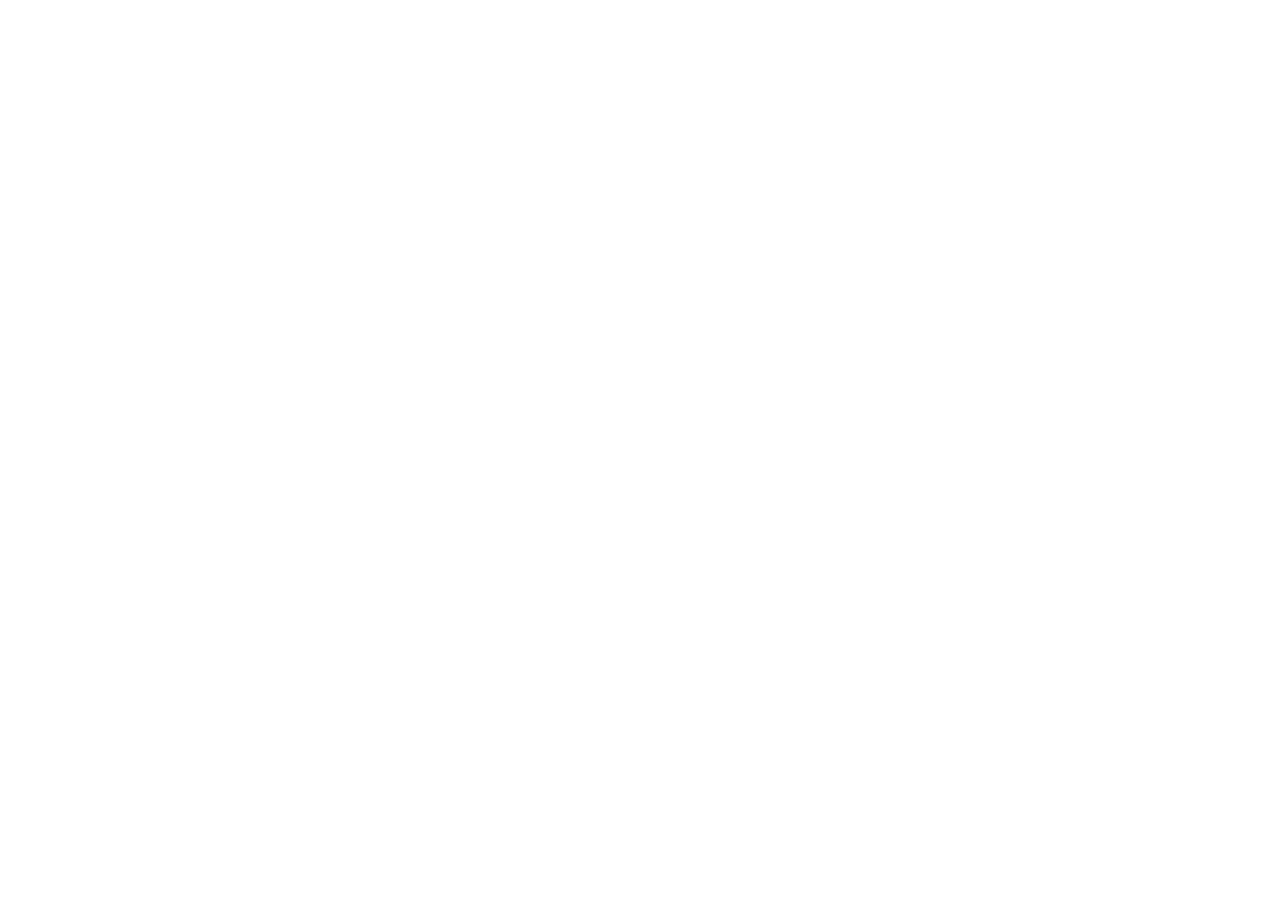
==== index.html @ bbbc3ad2 "Se agrego el html base del proyecto" ====
<!DOCTYPE html>
<html lang="en">

<head>
    <meta charset="UTF-8">
    <meta name="viewport" content="width=device-width, initial-scale=1.0">
    <title>Document</title>
</head>

<body>


</body>

</html>
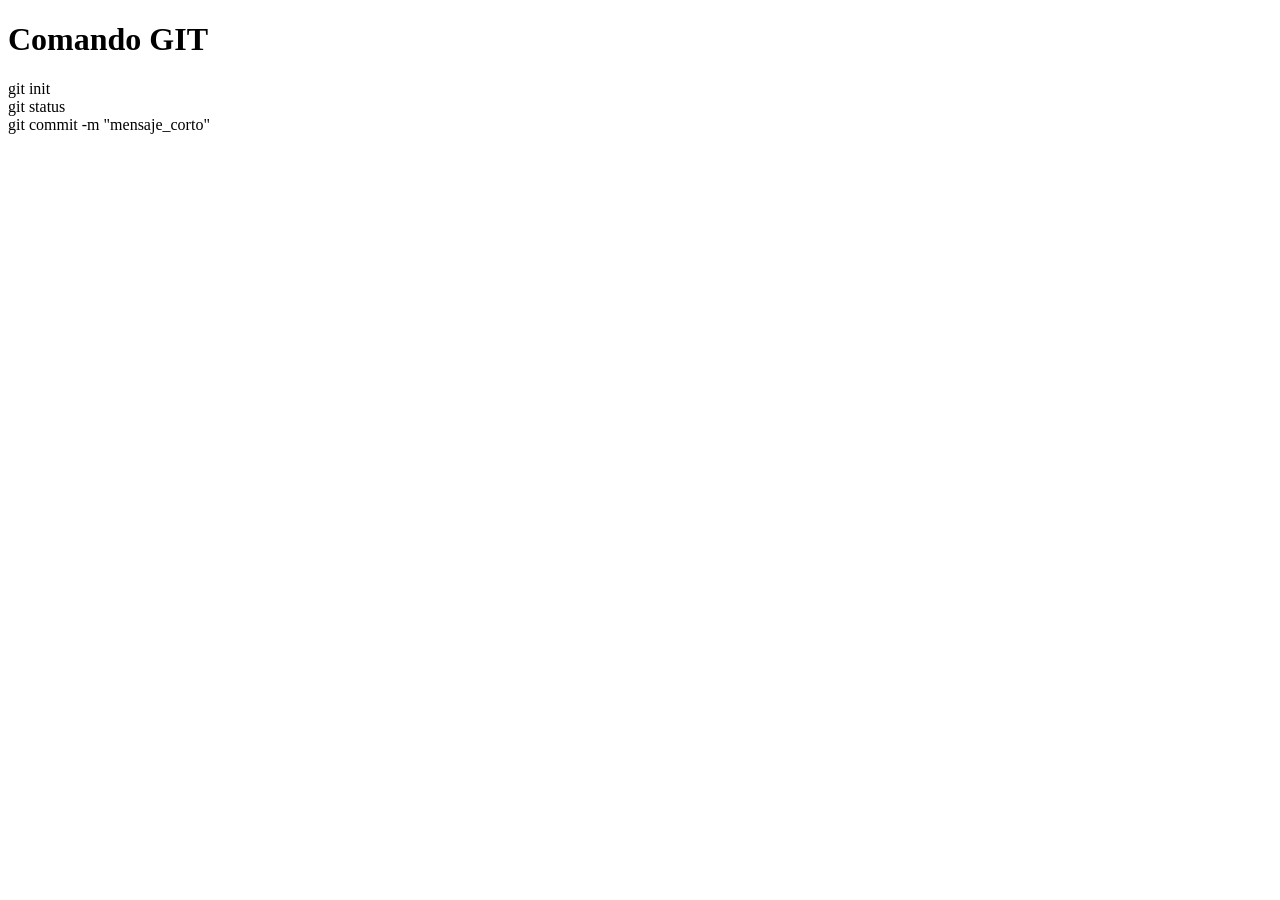
==== commit 30965421: "Se agrego contenido al html" ====
--- a/index.html
+++ b/index.html
@@ -9,7 +9,16 @@
 
 <body>
 
-
+    <h1>Comando GIT</h1>
+    <div class="comando">
+        git init
+    </div>
+    <div class="comando">
+        git status
+    </div>
+    <div class="comando">
+        git commit -m "mensaje_corto"
+    </div>
 </body>
 
 </html>
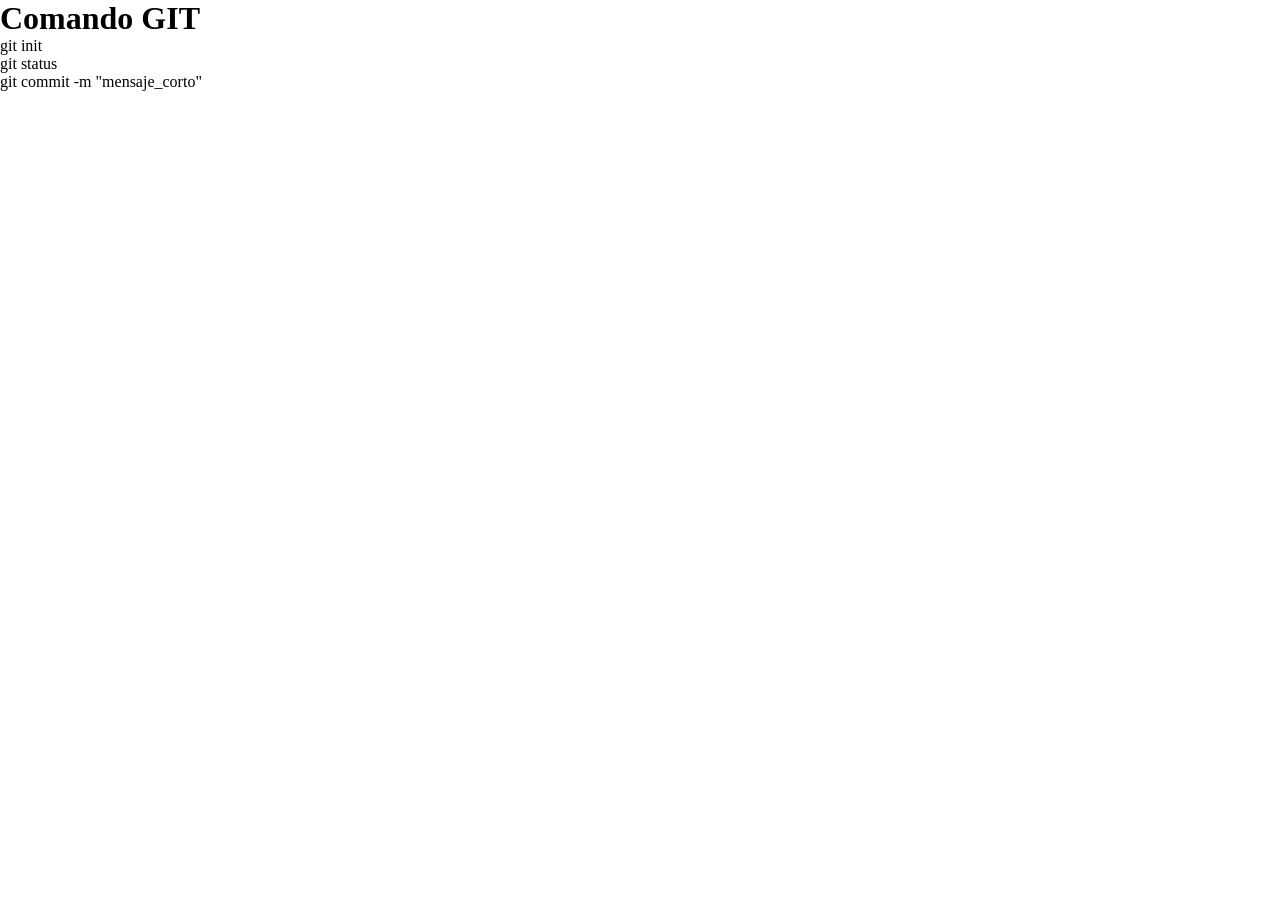
==== commit 5a61f954: "agregamos css al proyecto" ====
--- a/index.html
+++ b/index.html
@@ -4,6 +4,7 @@
 <head>
     <meta charset="UTF-8">
     <meta name="viewport" content="width=device-width, initial-scale=1.0">
+    <link rel="stylesheet" href="css/estilos.css">
     <title>Document</title>
 </head>
 
--- a/css/estilos.css
+++ b/css/estilos.css
@@ -0,0 +1,3 @@
+* {
+    margin: 0px
+}
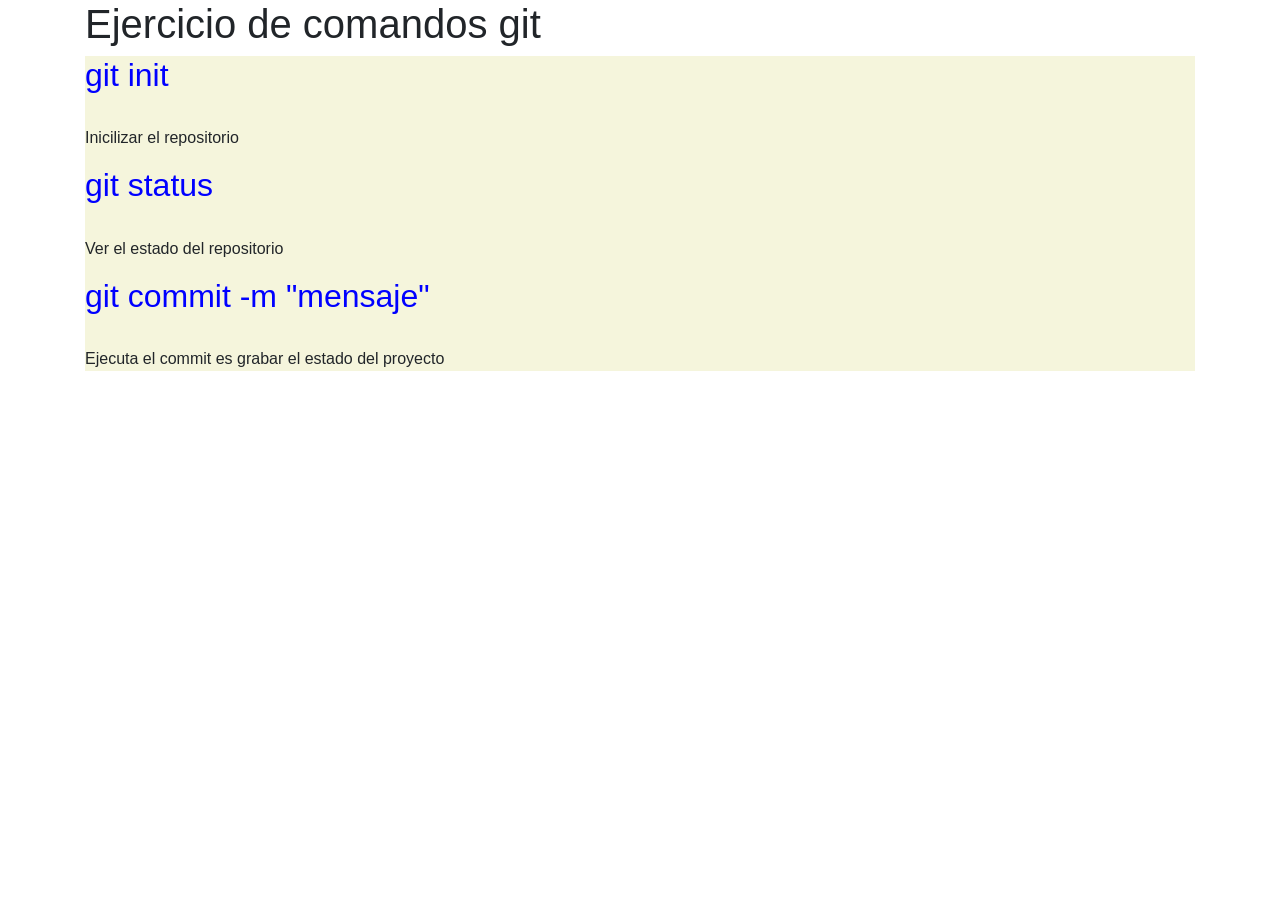
==== commit d59be280: "version final con Bootstrap" ====
--- a/index.html
+++ b/index.html
@@ -4,22 +4,56 @@
 <head>
     <meta charset="UTF-8">
     <meta name="viewport" content="width=device-width, initial-scale=1.0">
+
+    <!-- Required meta tags -->
+    <meta charset="utf-8">
+    <meta name="viewport" content="width=device-width, initial-scale=1, shrink-to-fit=no">
+
+    <!-- Bootstrap CSS -->
+    <link rel="stylesheet" href="https://stackpath.bootstrapcdn.com/bootstrap/4.5.2/css/bootstrap.min.css" integrity="sha384-JcKb8q3iqJ61gNV9KGb8thSsNjpSL0n8PARn9HuZOnIxN0hoP+VmmDGMN5t9UJ0Z" crossorigin="anonymous">
+
+
     <link rel="stylesheet" href="css/estilos.css">
     <title>Document</title>
 </head>
 
 <body>
+    <div class="container">
+        <div class="header">
+            <h1>Ejercicio de comandos git</h1>
+        </div>
+        <div class="contenido">
+            <div>
+                <div class="font_comando">
+                    <h2>git init</h2><br>
+                </div>
+                <p>Inicilizar el repositorio</p>
 
-    <h1>Comando GIT</h1>
-    <div class="comando">
-        git init
+            </div>
+            <div>
+                <div class="font_comando">
+                    <h2>git status</h2><br>
+                </div>
+                <p>Ver el estado del repositorio</p>
+
+            </div>
+            <div>
+                <div class="font_comando">
+                    <h2>git commit -m "mensaje"</h2><br>
+                </div>
+                <p>Ejecuta el commit es grabar el estado del proyecto</p>
+
+            </div>
+
+        </div>
+
     </div>
-    <div class="comando">
-        git status
-    </div>
-    <div class="comando">
-        git commit -m "mensaje_corto"
-    </div>
+
+    <!-- Optional JavaScript -->
+    <!-- jQuery first, then Popper.js, then Bootstrap JS -->
+    <script src="https://code.jquery.com/jquery-3.5.1.slim.min.js" integrity="sha384-DfXdz2htPH0lsSSs5nCTpuj/zy4C+OGpamoFVy38MVBnE+IbbVYUew+OrCXaRkfj" crossorigin="anonymous"></script>
+    <script src="https://cdn.jsdelivr.net/npm/popper.js@1.16.1/dist/umd/popper.min.js" integrity="sha384-9/reFTGAW83EW2RDu2S0VKaIzap3H66lZH81PoYlFhbGU+6BZp6G7niu735Sk7lN" crossorigin="anonymous"></script>
+    <script src="https://stackpath.bootstrapcdn.com/bootstrap/4.5.2/js/bootstrap.min.js" integrity="sha384-B4gt1jrGC7Jh4AgTPSdUtOBvfO8shuf57BaghqFfPlYxofvL8/KUEfYiJOMMV+rV" crossorigin="anonymous"></script>
 </body>
 
 </html>
--- a/css/estilos.css
+++ b/css/estilos.css
@@ -1,3 +1,21 @@
 * {
-    margin: 0px
+    border: 0px;
+    padding: 0px;
+}
+
+header {
+    font-family: Verdana, Geneva, Tahoma, sans-serif;
+    size: 50px;
+    color: orange;
+    text-align: center;
+}
+
+.contenido {
+    background-color: beige;
+}
+
+.font_comando {
+    font-size: medium;
+    color: blue;
+    text-align: start;
 }
